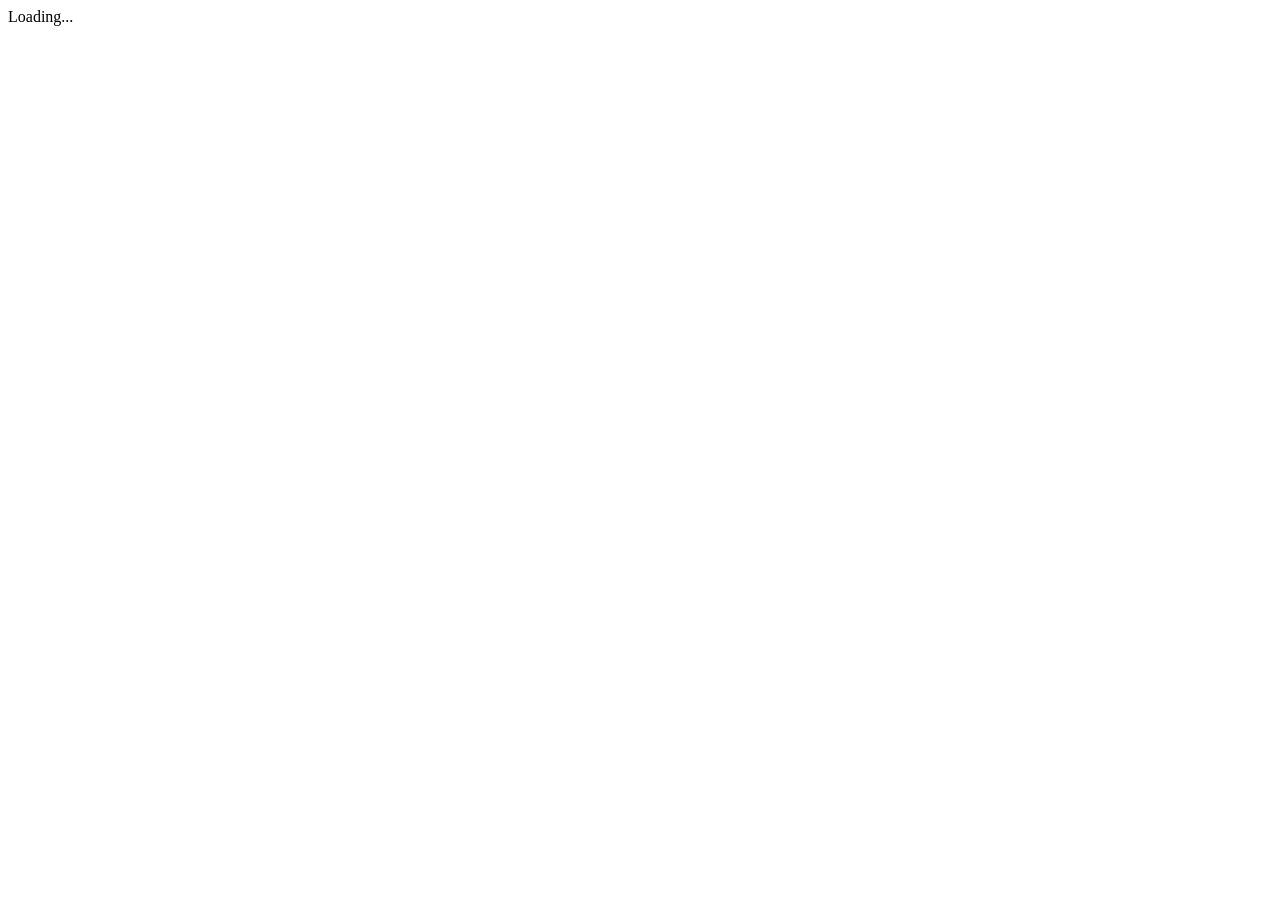
==== MovieAgent/wwwroot/index.html @ 9faa91ec "首次提交。" ====
<!DOCTYPE html>
<html lang="zh-CN">
<head>
    <meta charset="utf-8" />
    <meta name="viewport" content="width=device-width, initial-scale=1.0" />
    <title>Movie Agent - 智能电影管家</title>
    <base href="/" />
    <link rel="icon" href="logo.svg" type="image/svg+xml" />
    <link href="_content/MudBlazor/MudBlazor.min.css" rel="stylesheet" />
    <link href="css/app.css" rel="stylesheet" />
</head>
<body>
    <div id="app">Loading...</div>
    <script src="_framework/blazor.webview.js"></script>
    <script src="_content/MudBlazor/MudBlazor.min.js"></script>
</body>
</html>
---- MovieAgent/wwwroot/css/app.css ----
*, *::before, *::after {
    box-sizing: border-box;
    margin: 0;
    padding: 0;
}

body {
    font-family: 'Microsoft YaHei', 'Segoe UI', sans-serif;
    background: #0F0F23;
    color: #E0E0E0;
    overflow-x: hidden;
}

.movie-card {
    transition: transform 0.3s ease, box-shadow 0.3s ease;
}

.movie-card:hover {
    transform: translateY(-4px);
    box-shadow: 0 8px 25px rgba(233, 69, 96, 0.3);
}

.chat-container::-webkit-scrollbar {
    width: 6px;
}

.chat-container::-webkit-scrollbar-track {
    background: #1A1A2E;
}

.chat-container::-webkit-scrollbar-thumb {
    background: #E94560;
    border-radius: 3px;
}

.mud-nav-link.active {
    background: rgba(233, 69, 96, 0.2) !important;
    color: #E94560 !important;
}

.mud-appbar {
    transition: background 0.3s ease;
}

.mud-card {
    background: #2D2D44 !important;
    color: white !important;
}

.mud-input {
    background: #1A1A2E !important;
}

.mud-drawer {
    background: #1A1A2E !important;
}

.mud-tabs .mud-tab {
    color: white !important;
}

.mud-tabs .mud-tab.mud-tab-active {
    color: #E94560 !important;
}
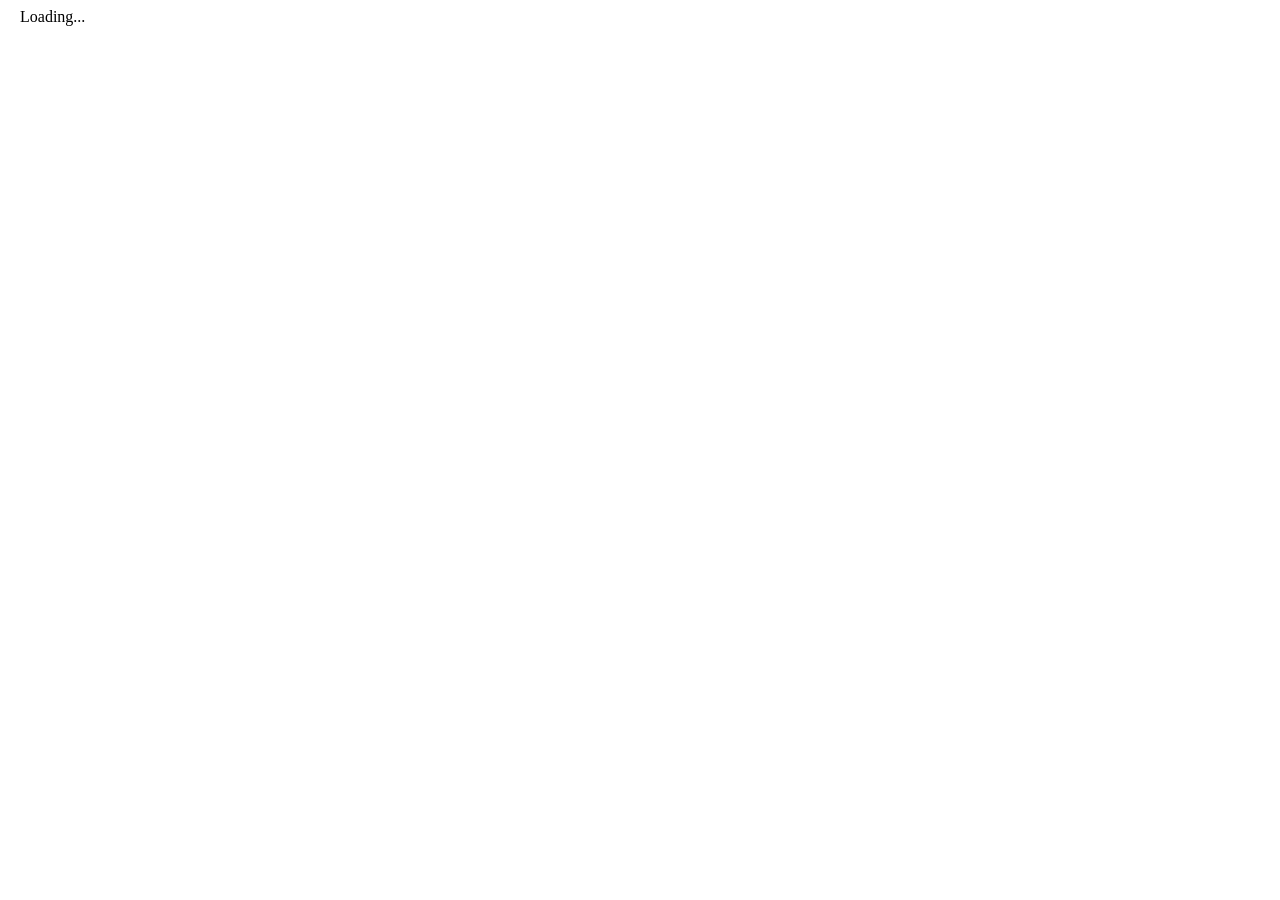
==== commit 585297ec: "修复d3d11音画同步。字幕切换正常。" ====
--- a/MovieAgent/wwwroot/index.html
+++ b/MovieAgent/wwwroot/index.html
@@ -3,14 +3,22 @@
 <head>
     <meta charset="utf-8" />
     <meta name="viewport" content="width=device-width, initial-scale=1.0" />
-    <title>Movie Agent - 智能电影管家</title>
+    <title>Movie Agent(小雪雪) - 智能电影管家</title>
     <base href="/" />
     <link rel="icon" href="logo.svg" type="image/svg+xml" />
     <link href="_content/MudBlazor/MudBlazor.min.css" rel="stylesheet" />
     <link href="css/app.css" rel="stylesheet" />
+    <script>
+        // 全局滚动到底部函数
+        window.scrollToBottom = function(element) {
+            if (element) {
+                element.scrollTop = element.scrollHeight;
+            }
+        };
+    </script>
 </head>
 <body>
-    <div id="app">Loading...</div>
+    <div id="app">&nbsp;&nbsp;&nbsp;Loading...</div>
     <script src="_framework/blazor.webview.js"></script>
     <script src="_content/MudBlazor/MudBlazor.min.js"></script>
 </body>
--- a/MovieAgent/wwwroot/css/app.css
+++ b/MovieAgent/wwwroot/css/app.css
@@ -6,7 +6,7 @@
 
 body {
     font-family: 'Microsoft YaHei', 'Segoe UI', sans-serif;
-    background: #0F0F23;
+    background: #0A0A14;
     color: #E0E0E0;
     overflow-x: hidden;
 }
@@ -25,7 +25,7 @@
 }
 
 .chat-container::-webkit-scrollbar-track {
-    background: #1A1A2E;
+    background: #0E0E1E;
 }
 
 .chat-container::-webkit-scrollbar-thumb {
@@ -43,22 +43,155 @@
 }
 
 .mud-card {
-    background: #2D2D44 !important;
+    background: #0E0E1E !important;
     color: white !important;
 }
 
 .mud-input {
-    background: #1A1A2E !important;
+    background: #0E0E1E !important;
 }
 
 .mud-drawer {
-    background: #1A1A2E !important;
+    background: #0E0E1E !important;
 }
 
 .mud-tabs .mud-tab {
     color: white !important;
 }
 
-.mud-tabs .mud-tab.mud-tab-active {
+.mud-tabs .mud-tab-active {
     color: #E94560 !important;
+}
+
+.nav-link-btn {
+    display: flex;
+    align-items: center;
+    width: 100%;
+    padding: 12px 16px;
+    text-align: left;
+    color: #E0E0E0;
+    border-radius: 0;
+    justify-content: flex-start;
+}
+
+.nav-link-btn:hover {
+    background: rgba(233, 69, 96, 0.2);
+    color: #E94560;
+}
+
+@keyframes spriteBounce {
+    0%, 100% { transform: translateY(0); }
+    50% { transform: translateY(-3px); }
+}
+
+@keyframes dotScale {
+    0%, 80%, 100% { transform: scale(0); }
+    40% { transform: scale(1); }
+}
+
+@keyframes mouthMove {
+    0%, 100% { height: 8px; }
+    50% { height: 15px; }
+}
+
+@keyframes blink {
+    0%, 50% { opacity: 1; }
+    51%, 100% { opacity: 0; }
+}
+
+@keyframes wave {
+    0%, 100% { transform: scaleY(0.5); }
+    50% { transform: scaleY(1.5); }
+}
+
+@keyframes headNod {
+    0%, 100% { transform: translateX(-50%) rotate(-5deg); }
+    50% { transform: translateX(-50%) rotate(5deg); }
+}
+
+@keyframes headBob {
+    0%, 100% { transform: translateX(-50%) translateY(0); }
+    50% { transform: translateX(-50%) translateY(-5px); }
+}
+
+@keyframes idleBreathe {
+    0%, 100% { transform: translateX(-50%) scale(1); }
+    50% { transform: translateX(-50%) scale(1.02); }
+}
+
+@keyframes waveLeft {
+    0%, 100% { transform: rotate(0deg); }
+    50% { transform: rotate(-30deg); }
+}
+
+@keyframes waveRight {
+    0%, 100% { transform: rotate(0deg); }
+    50% { transform: rotate(30deg); }
+}
+
+@keyframes hairToss {
+    0%, 100% { transform: rotate(0deg); }
+    50% { transform: rotate(10deg); }
+}
+
+@keyframes headWork {
+    0%, 100% { transform: translateX(-50%) rotate(0deg); }
+    25% { transform: translateX(-50%) rotate(-5deg); }
+    75% { transform: translateX(-50%) rotate(5deg); }
+}
+
+@keyframes headThink {
+    0%, 100% { transform: translateX(-50%) rotate(0deg); }
+    33% { transform: translateX(-50%) rotate(-3deg); }
+    66% { transform: translateX(-50%) rotate(3deg); }
+}
+
+@keyframes bodyWork {
+    0%, 100% { transform: scale(1); }
+    50% { transform: scale(1.05); }
+}
+
+@keyframes workArmLeft {
+    0%, 100% { transform: rotate(0deg); }
+    50% { transform: rotate(-45deg); }
+}
+
+@keyframes workArmRight {
+    0%, 100% { transform: rotate(0deg); }
+    50% { transform: rotate(45deg); }
+}
+
+@keyframes floatUp {
+    0%, 100% { transform: translateY(0); opacity: 0.6; }
+    50% { transform: translateY(-10px); opacity: 1; }
+}
+
+@keyframes sparkle {
+    0%, 100% { opacity: 1; transform: scale(1); }
+    50% { opacity: 0.5; transform: scale(1.2); }
+}
+
+.voice-wave {
+    display: flex;
+    align-items: center;
+    gap: 3px;
+    height: 24px;
+}
+
+.wave-bar {
+    width: 4px;
+    height: 8px;
+    background: #4CAF50;
+    border-radius: 2px;
+    animation: voiceWave 0.5s ease-in-out infinite;
+}
+
+.wave-bar:nth-child(2) { animation-delay: 0.1s; }
+.wave-bar:nth-child(3) { animation-delay: 0.2s; }
+.wave-bar:nth-child(4) { animation-delay: 0.3s; }
+.wave-bar:nth-child(5) { animation-delay: 0.4s; }
+
+@keyframes voiceWave {
+    0%, 100% { height: 8px; }
+    50% { height: 20px; }
 }
